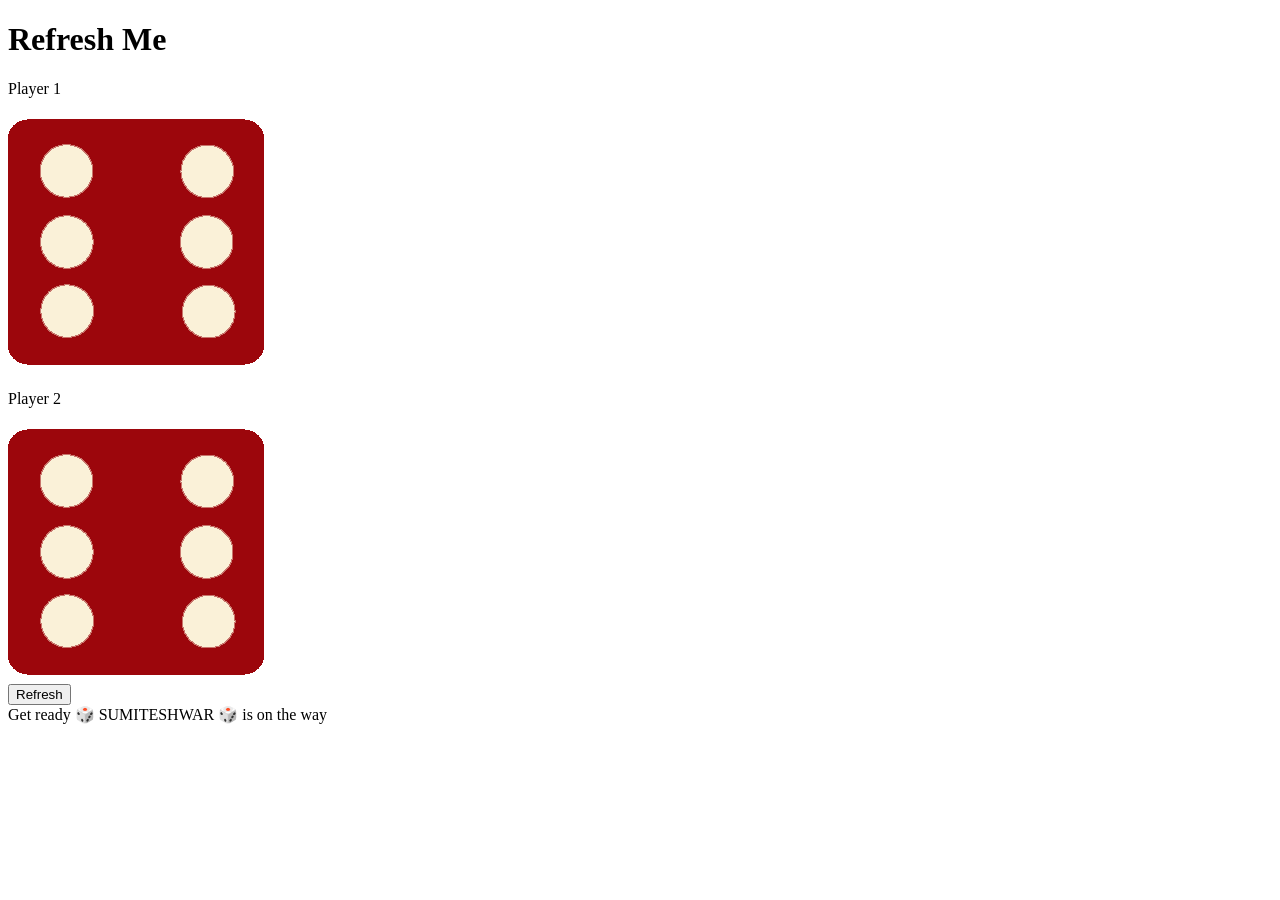
==== index.html @ f7abfb8a "first_commit" ====
<!DOCTYPE html>
<html lang="en" dir="ltr">
  <head>
    <meta charset="utf-8">
    <title>Dicee game by SK</title>
    <!-- <link rel="stylesheet" href="styles.css"> -->
    <link href="https://fonts.googleapis.com/css?family=Indie+Flower|Lobster" rel="stylesheet">

  </head>
  <body>

    <div class="container">
      <h1>Refresh Me</h1>

      <div class="dice">
        <p>Player 1</p>
        <img class="img1" src="images/dice6.png">
      </div>

      <div class="dice">
        <p>Player 2</p>
        <img class="img2" src="images/dice6.png">
      </div>

      <div>
        <button onclick="window.location.reload();">Refresh</button>
      </div>

    </div>

    <!-- <script src="index.js" charset="utf-8"></script> -->

  </body>

  <footer>
    Get ready 🎲 SUMITESHWAR 🎲 is on the way
  </footer>
    </html>
---- styles.css ----
body {
  background-color: rgb(78, 75, 75);
}

.container {
  width: 70%;
  margin: auto;
  text-align: center;
}

h1 {
  margin: 30px;
  font-family: 'Lobster', cursive;
  text-shadow: 5px 9px #232931;
  font-size: 7rem;
  color: #4ECCA3;
}

.dice {
  text-align: center;
  display: inline-block;
}

p {
  font-size: 2rem;
  color: #4ECCA3;
  font-family: 'Indie Flower', cursive;
}

img {
  width: 80%;
}

button {
  font-size: 25px;
  margin-top: 40px;
  border-radius: 8px;
  background-color: #4ECCA3;
}

button:hover{
  font-size: 26px;
  background-color: aqua;
}

footer {
  margin-top: 5%;
  color: #EEEEEE;
  text-align: center;
  font-family: 'Indie Flower', cursive;

}
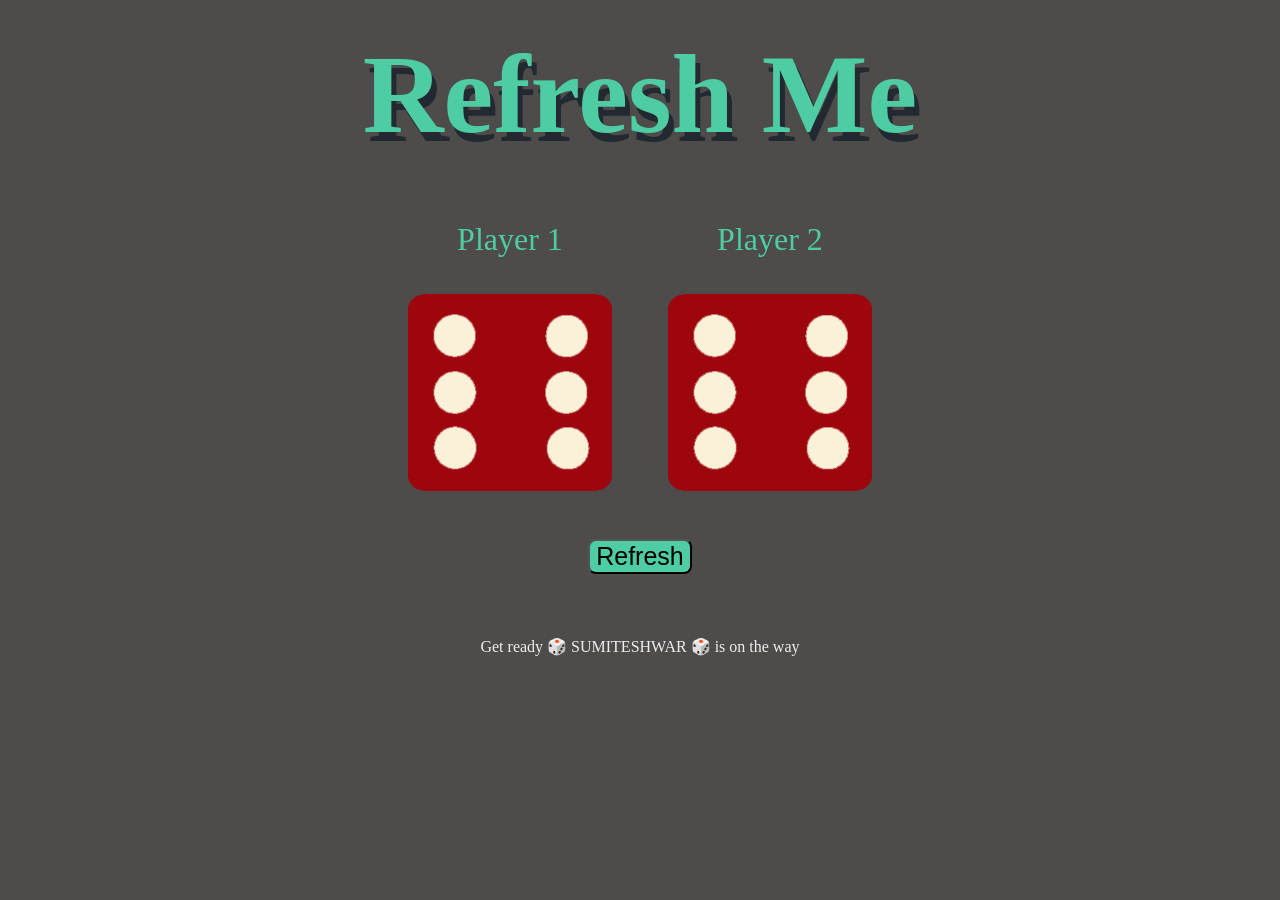
==== commit 5633ea87: "second_commit" ====
--- a/index.html
+++ b/index.html
@@ -3,7 +3,7 @@
   <head>
     <meta charset="utf-8">
     <title>Dicee game by SK</title>
-    <!-- <link rel="stylesheet" href="styles.css"> -->
+    <link rel="stylesheet" href="styles.css">
     <link href="https://fonts.googleapis.com/css?family=Indie+Flower|Lobster" rel="stylesheet">
 
   </head>
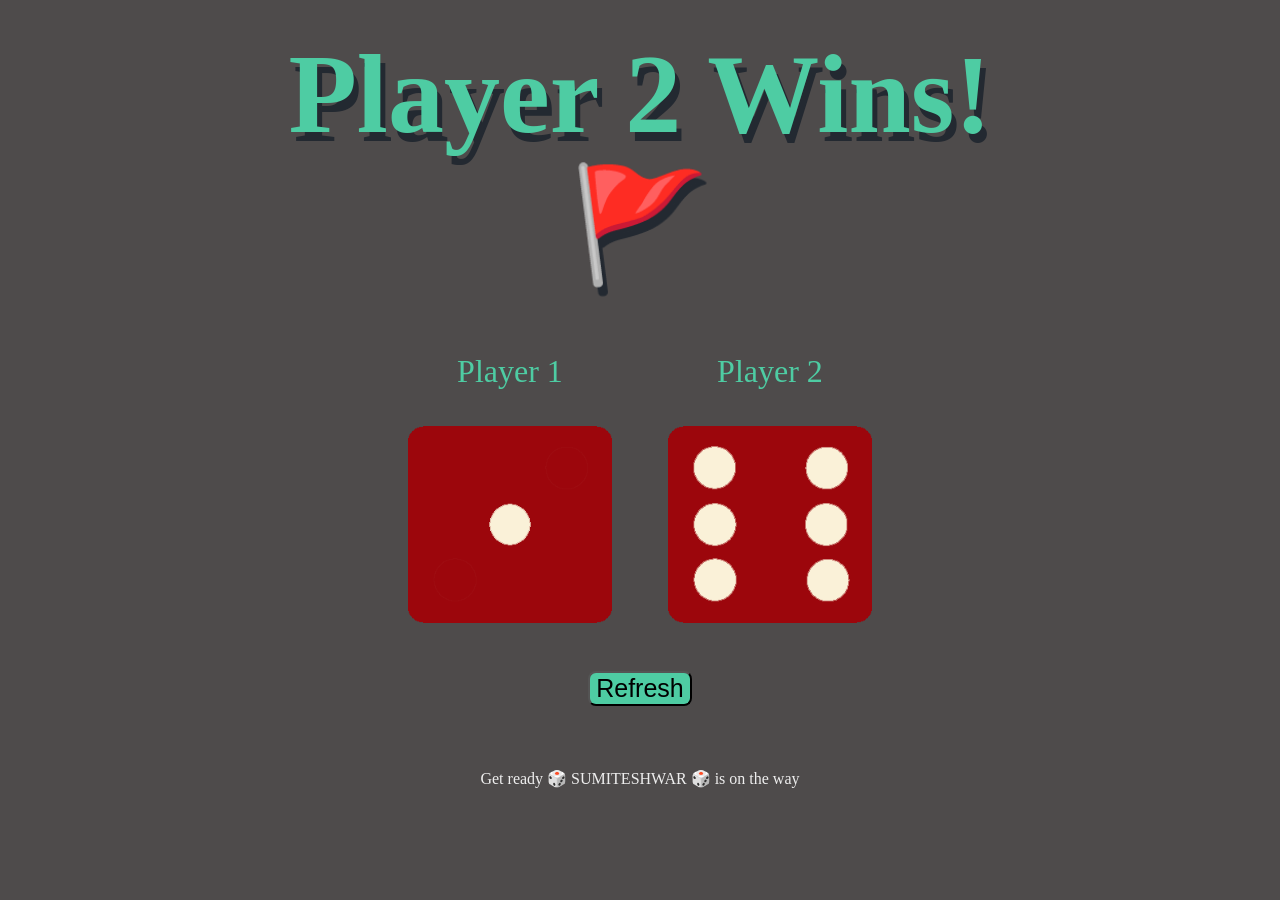
==== commit fb4691cb: "Third_commit" ====
--- a/index.html
+++ b/index.html
@@ -28,7 +28,7 @@
 
     </div>
 
-    <!-- <script src="index.js" charset="utf-8"></script> -->
+    <script src="index.js" charset="utf-8"></script>
 
   </body>
 
